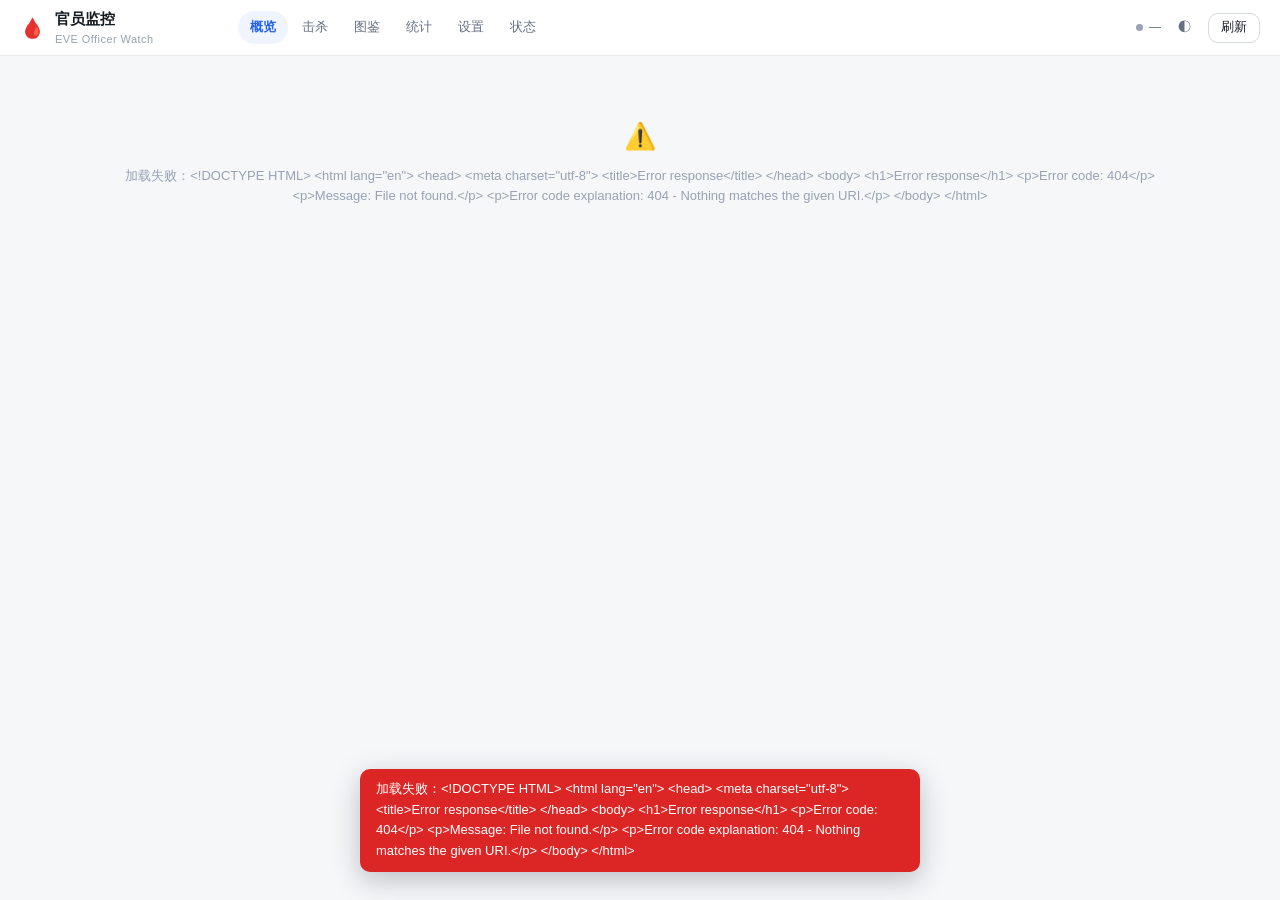
==== internal/web/assets/index.html @ 16cdd6e8 "officerwatch: EVE 官员击杀监控（EVE-RedisQ 的现代化重写） 数据源：zKillboard R2Z2 序列流（无损、可断点续传），zkb 按船型轮询作兜底。  功能： - 官" ====
<!doctype html>
<html lang="zh-CN">
<head>
<meta charset="utf-8">
<meta name="viewport" content="width=device-width, initial-scale=1">
<meta name="robots" content="noindex, nofollow">
<title>官员监控 · Officer Watch</title>
<link rel="icon" href="data:image/svg+xml,<svg xmlns='http://www.w3.org/2000/svg' viewBox='0 0 100 100'><text y='.9em' font-size='90'>🩸</text></svg>">
<link rel="stylesheet" href="style.css">
</head>
<body>
<header class="topbar">
  <div class="brand">
    <span class="mark">🩸</span>
    <div>
      <strong>官员监控</strong>
      <span class="sub">EVE Officer Watch</span>
    </div>
  </div>

  <nav class="nav" id="nav">
    <a href="#overview" data-tab="overview" class="on">概览</a>
    <a href="#kills" data-tab="kills">击杀</a>
    <a href="#officers" data-tab="officers">图鉴</a>
    <a href="#stats" data-tab="stats">统计</a>
    <a href="#settings" data-tab="settings">设置</a>
    <a href="#status" data-tab="status">状态</a>
  </nav>

  <div class="actions">
    <span class="live" id="live" title="采集器心跳"><i></i><span>—</span></span>
    <button class="btn ghost" id="themeBtn" title="切换主题">◐</button>
    <button class="btn" id="refreshBtn" title="刷新当前页">刷新</button>
  </div>
</header>

<main class="wrap">
  <section id="tab-overview" class="tab on"></section>
  <section id="tab-kills" class="tab"></section>
  <section id="tab-officers" class="tab"></section>
  <section id="tab-stats" class="tab"></section>
  <section id="tab-settings" class="tab"></section>
  <section id="tab-status" class="tab"></section>
</main>

<aside class="drawer" id="drawer" hidden>
  <div class="drawer-backdrop" data-action="closeDrawer"></div>
  <div class="drawer-panel" role="dialog" aria-modal="true">
    <header class="drawer-head">
      <h2 id="drawerTitle">击杀详情</h2>
      <button class="btn ghost" data-action="closeDrawer" aria-label="关闭">✕</button>
    </header>
    <div class="drawer-body" id="drawerBody"></div>
  </div>
</aside>

<div class="toast" id="toast" hidden></div>

<script src="app.js"></script>
</body>
</html>
---- internal/web/assets/style.css ----
/* officerwatch —— 统一白底设计语言
 *
 * 与这台机器上的其它自托管页面（服务入口 / 育儿嫂日历）保持同一套观感：
 * 白卡片 + 14px 圆角 + 一层很淡的投影 + 单一强调色，不用第二种灰。
 * 深色只作为可选主题（右上角 ◐），默认跟随系统。
 *
 * 规则：颜色/字号/圆角只允许从这里取，页面里不许再写死 #hex（前身的教训：
 * 47 种颜色、32 种字号，最后谁都不敢改样式）。
 */
:root {
  --bg: #f6f7f9;
  --card: #ffffff;
  --card-2: #fbfcfe;
  --fg: #161a22;
  --dim: #667085;
  --faint: #98a2b3;
  --line: #e6e9ef;
  --line-strong: #d5dae3;

  --accent: #2563eb;
  --accent-soft: #eff4ff;
  --good: #16a34a;
  --good-soft: #ecfdf3;
  --warn: #d97706;
  --warn-soft: #fffaeb;
  --bad: #dc2626;
  --bad-soft: #fef3f2;

  --shadow: 0 1px 2px rgba(16, 24, 40, .05), 0 8px 24px rgba(16, 24, 40, .05);
  --r-card: 14px;
  --r-ctl: 10px;
  --r-pill: 999px;

  --mono: ui-monospace, SFMono-Regular, "SF Mono", Menlo, Consolas, monospace;

  --fs-xs: 11px;
  --fs-sm: 12px;
  --fs-md: 13px;
  --fs-lg: 15px;
  --fs-xl: 22px;
  --fs-kpi: 26px;
}

:root[data-theme="dark"] {
  --bg: #0d1017;
  --card: #161b24;
  --card-2: #1b222d;
  --fg: #e8eaf0;
  --dim: #98a2b3;
  --faint: #6b7688;
  --line: #242c3a;
  --line-strong: #334052;

  --accent: #6ea8fe;
  --accent-soft: #16233a;
  --good: #3fb950;
  --good-soft: #0f2417;
  --warn: #d29922;
  --warn-soft: #241c0d;
  --bad: #f85149;
  --bad-soft: #2a1414;

  --shadow: 0 1px 2px rgba(0, 0, 0, .4), 0 8px 24px rgba(0, 0, 0, .18);
}

* { box-sizing: border-box; }

html, body { height: 100%; }

body {
  margin: 0;
  background: var(--bg);
  color: var(--fg);
  font: var(--fs-md)/1.6 -apple-system, BlinkMacSystemFont, "Segoe UI", "PingFang SC",
        "Hiragino Sans GB", "Microsoft YaHei", Roboto, sans-serif;
  -webkit-font-smoothing: antialiased;
}

a { color: var(--accent); text-decoration: none; }
a:hover { text-decoration: underline; }

/* ────────────────────────── 顶栏 */
.topbar {
  position: sticky; top: 0; z-index: 20;
  display: flex; align-items: center; gap: 18px;
  height: 56px; padding: 0 20px;
  background: var(--card);
  border-bottom: 1px solid var(--line);
}
.brand { display: flex; align-items: center; gap: 10px; flex: 0 0 200px; min-width: 0; }
.brand .mark { font-size: 20px; line-height: 1; }
.brand strong { font-size: var(--fs-lg); letter-spacing: -.01em; }
.brand .sub { display: block; color: var(--faint); font-size: var(--fs-xs); letter-spacing: .04em; }

.nav { display: flex; gap: 2px; flex: 1 1 auto; overflow-x: auto; scrollbar-width: none; }
.nav::-webkit-scrollbar { display: none; }
.nav a {
  padding: 6px 12px; border-radius: var(--r-pill);
  color: var(--dim); font-size: var(--fs-md); white-space: nowrap;
}
.nav a:hover { background: var(--card-2); color: var(--fg); text-decoration: none; }
.nav a.on { background: var(--accent-soft); color: var(--accent); font-weight: 600; }

.actions { display: flex; align-items: center; gap: 8px; flex: 0 0 auto; }

.live { display: inline-flex; align-items: center; gap: 6px; color: var(--dim); font-size: var(--fs-sm); }
.live i { width: 7px; height: 7px; border-radius: 50%; background: var(--faint); }
.live.ok i { background: var(--good); box-shadow: 0 0 0 3px var(--good-soft); }
.live.warn i { background: var(--warn); box-shadow: 0 0 0 3px var(--warn-soft); }
.live.bad i { background: var(--bad); box-shadow: 0 0 0 3px var(--bad-soft); }

/* ────────────────────────── 骨架 */
.wrap { max-width: 1180px; margin: 0 auto; padding: 20px 20px 72px; }
.tab { display: none; }
.tab.on { display: block; animation: fade .16s ease; }
@keyframes fade { from { opacity: 0; transform: translateY(2px); } to { opacity: 1; transform: none; } }

.page-head { display: flex; align-items: flex-end; justify-content: space-between; gap: 16px; margin: 4px 0 16px; }
.page-head h1 { margin: 0; font-size: var(--fs-xl); letter-spacing: -.02em; font-weight: 650; }
.page-head p { margin: 4px 0 0; color: var(--dim); font-size: var(--fs-md); }

/* ────────────────────────── 卡片 */
.card {
  background: var(--card); border: 1px solid var(--line);
  border-radius: var(--r-card); box-shadow: var(--shadow);
}
.card > header {
  display: flex; align-items: center; justify-content: space-between; gap: 12px;
  padding: 13px 16px; border-bottom: 1px solid var(--line);
}
.card > header h2 { margin: 0; font-size: var(--fs-md); font-weight: 600; letter-spacing: .01em; }
.card > header .hint { color: var(--faint); font-size: var(--fs-xs); }
.card .body { padding: 16px; }
.card .body.tight { padding: 8px 16px; }

.kpis { display: grid; grid-template-columns: repeat(auto-fit, minmax(168px, 1fr)); gap: 12px; margin-bottom: 16px; }
.kpi { padding: 14px 16px; background: var(--card); border: 1px solid var(--line); border-radius: var(--r-card); box-shadow: var(--shadow); }
.kpi .label { color: var(--dim); font-size: var(--fs-xs); letter-spacing: .06em; text-transform: uppercase; }
.kpi .v { margin-top: 4px; font-size: var(--fs-kpi); font-weight: 650; letter-spacing: -.02em; font-variant-numeric: tabular-nums; line-height: 1.15; }
.kpi .v small { font-size: var(--fs-md); font-weight: 500; color: var(--dim); margin-left: 2px; }
.kpi .note { color: var(--faint); font-size: var(--fs-xs); margin-top: 2px; }
.kpi.accent .v { color: var(--accent); }
.kpi.good .v { color: var(--good); }

.grid-2 { display: grid; grid-template-columns: 1.55fr 1fr; gap: 16px; align-items: start; }
@media (max-width: 900px) { .grid-2 { grid-template-columns: 1fr; } }

/* ────────────────────────── 表格 */
.tbl-wrap { overflow-x: auto; }
table.tbl { width: 100%; border-collapse: collapse; }
.tbl th {
  position: sticky; top: 0; background: var(--card); text-align: left;
  padding: 9px 12px; color: var(--faint); font-size: var(--fs-xs);
  letter-spacing: .06em; text-transform: uppercase; font-weight: 600;
  border-bottom: 1px solid var(--line); white-space: nowrap;
}
.tbl td { padding: 10px 12px; border-bottom: 1px solid var(--line); vertical-align: middle; }
.tbl tbody tr:last-child td { border-bottom: 0; }
.tbl tbody tr:hover { background: var(--card-2); }
.tbl .num { text-align: right; font-variant-numeric: tabular-nums; }
.tbl .mono { font-family: var(--mono); font-size: var(--fs-sm); }
.tbl .time { color: var(--dim); white-space: nowrap; font-size: var(--fs-sm); }
.tbl .strong { font-weight: 600; }
/* 次要信息（星体名）比主格长很多，必须截断，否则会把行高撑成两行 */
.tbl .sub {
  display: block; color: var(--faint); font-size: var(--fs-xs);
  max-width: 230px; overflow: hidden; text-overflow: ellipsis; white-space: nowrap;
}
.clickable { cursor: pointer; }

/* ────────────────────────── 小件 */
.chip {
  display: inline-flex; align-items: center; gap: 4px;
  padding: 1px 8px; border-radius: var(--r-pill);
  font-size: var(--fs-xs); line-height: 18px; white-space: nowrap;
  background: var(--card-2); color: var(--dim); border: 1px solid var(--line);
}
.chip.accent { background: var(--accent-soft); color: var(--accent); border-color: transparent; }
.chip.good { background: var(--good-soft); color: var(--good); border-color: transparent; }
.chip.warn { background: var(--warn-soft); color: var(--warn); border-color: transparent; }
.chip.bad { background: var(--bad-soft); color: var(--bad); border-color: transparent; }

.btn {
  height: 30px; padding: 0 12px; display: inline-flex; align-items: center; gap: 6px;
  background: var(--card); color: var(--fg); border: 1px solid var(--line-strong);
  border-radius: var(--r-ctl); font: inherit; font-size: var(--fs-md); cursor: pointer;
  transition: border-color .12s ease, background .12s ease;
}
.btn:hover { border-color: var(--accent); color: var(--accent); }
.btn.primary { background: var(--accent); border-color: var(--accent); color: #fff; }
.btn.primary:hover { filter: brightness(1.05); color: #fff; }
.btn.ghost { border-color: transparent; background: transparent; color: var(--dim); padding: 0 8px; }
.btn.ghost:hover { background: var(--card-2); color: var(--fg); }
.btn.small { height: 26px; padding: 0 9px; font-size: var(--fs-sm); }
.btn:disabled { opacity: .45; cursor: default; }

input, select {
  height: 30px; padding: 0 10px; font: inherit; font-size: var(--fs-md);
  color: var(--fg); background: var(--card);
  border: 1px solid var(--line-strong); border-radius: var(--r-ctl);
}
input:focus, select:focus { outline: none; border-color: var(--accent); box-shadow: 0 0 0 3px var(--accent-soft); }
input[type="number"] { width: 110px; }
label.field { display: inline-flex; align-items: center; gap: 8px; color: var(--dim); font-size: var(--fs-sm); }

.filters {
  display: flex; flex-wrap: wrap; align-items: center; gap: 10px;
  padding: 12px 16px; margin-bottom: 12px;
  background: var(--card); border: 1px solid var(--line); border-radius: var(--r-card);
  box-shadow: var(--shadow);
}
.filters .grow { flex: 1 1 200px; }
.filters input.grow { width: 100%; }

.switch { position: relative; display: inline-block; width: 34px; height: 20px; flex: none; }
.switch input { position: absolute; opacity: 0; width: 100%; height: 100%; margin: 0; cursor: pointer; z-index: 1; }
.switch span { position: absolute; inset: 0; background: var(--line-strong); border-radius: var(--r-pill); transition: background .15s ease; }
.switch span::after {
  content: ""; position: absolute; top: 2px; left: 2px; width: 16px; height: 16px;
  background: #fff; border-radius: 50%; transition: transform .15s ease; box-shadow: 0 1px 2px rgba(0,0,0,.2);
}
.switch input:checked + span { background: var(--accent); }
.switch input:checked + span::after { transform: translateX(14px); }
.switch input:focus-visible + span { box-shadow: 0 0 0 3px var(--accent-soft); }

.empty { padding: 40px 16px; text-align: center; color: var(--faint); }
.empty .big { font-size: 26px; margin-bottom: 8px; }

/* ────────────────────────── 图表 */
.chart { display: flex; align-items: flex-end; gap: 4px; height: 132px; padding: 8px 0 0; }
.chart .col { flex: 1 1 0; display: flex; flex-direction: column; justify-content: flex-end; align-items: center; gap: 6px; min-width: 0; }
.chart .bar { width: 100%; max-width: 26px; background: var(--accent); border-radius: 4px 4px 0 0; opacity: .85; transition: opacity .12s; }
.chart .col:hover .bar { opacity: 1; }
.chart .bar.zero { background: var(--line); opacity: 1; height: 2px !important; }
.chart .x { color: var(--faint); font-size: 10px; white-space: nowrap; }

.bars { display: flex; flex-direction: column; gap: 10px; }
.bars .row { display: grid; grid-template-columns: 96px 1fr 64px; align-items: center; gap: 10px; font-size: var(--fs-sm); }
.bars .track { height: 8px; background: var(--card-2); border-radius: var(--r-pill); overflow: hidden; }
.bars .fill { height: 100%; background: var(--accent); border-radius: var(--r-pill); }
.bars .val { text-align: right; color: var(--dim); font-variant-numeric: tabular-nums; }

/* ────────────────────────── 图鉴 */
.faction-head { display: flex; align-items: center; gap: 10px; margin: 18px 0 10px; }
.faction-head h3 { margin: 0; font-size: var(--fs-md); font-weight: 600; }
.faction-head .line { flex: 1; height: 1px; background: var(--line); }
.officer-grid { display: grid; grid-template-columns: repeat(auto-fill, minmax(232px, 1fr)); gap: 10px; }
.officer {
  display: flex; align-items: center; gap: 12px; padding: 12px 14px;
  background: var(--card); border: 1px solid var(--line); border-radius: var(--r-card);
  box-shadow: var(--shadow); transition: border-color .12s ease, transform .12s ease;
}
.officer:hover { border-color: var(--line-strong); transform: translateY(-1px); }
.officer.off { opacity: .62; }
.officer .info { flex: 1; min-width: 0; }
.officer .name { font-weight: 600; white-space: nowrap; overflow: hidden; text-overflow: ellipsis; }
.officer .meta { color: var(--faint); font-size: var(--fs-xs); margin-top: 2px; white-space: nowrap; overflow: hidden; text-overflow: ellipsis; }

/* ────────────────────────── 设置 */
.form-grid { display: grid; grid-template-columns: repeat(auto-fit, minmax(260px, 1fr)); gap: 18px; }
.form-row { display: flex; flex-direction: column; gap: 6px; }
.form-row > span { color: var(--dim); font-size: var(--fs-sm); }
.form-row .hint { color: var(--faint); font-size: var(--fs-xs); }
.chips { display: flex; flex-wrap: wrap; gap: 6px; }
.chips .chip { cursor: pointer; user-select: none; }
.chips .chip.on { background: var(--accent-soft); color: var(--accent); border-color: transparent; font-weight: 600; }
.form-foot { display: flex; align-items: center; gap: 10px; margin-top: 18px; padding-top: 14px; border-top: 1px solid var(--line); }
.form-foot .spacer { flex: 1; }

.kv { display: grid; grid-template-columns: auto 1fr; gap: 6px 16px; font-size: var(--fs-md); }
.kv dt { color: var(--dim); }
.kv dd { margin: 0; font-variant-numeric: tabular-nums; }

.events { list-style: none; margin: 0; padding: 0; max-height: 320px; overflow: auto; }
.events li { display: flex; gap: 10px; padding: 6px 0; border-bottom: 1px solid var(--line); font-size: var(--fs-sm); }
.events li:last-child { border-bottom: 0; }
.events .t { color: var(--faint); white-space: nowrap; font-family: var(--mono); font-size: var(--fs-xs); }
.events .lvl { flex: none; width: 46px; }
.events .msg { color: var(--fg); word-break: break-word; }

/* ────────────────────────── 抽屉 */
.drawer { position: fixed; inset: 0; z-index: 40; }
.drawer-backdrop { position: absolute; inset: 0; background: rgba(16, 24, 40, .32); }
.drawer-panel {
  position: absolute; top: 0; right: 0; bottom: 0; width: min(560px, 94vw);
  background: var(--card); border-left: 1px solid var(--line);
  box-shadow: -8px 0 32px rgba(16, 24, 40, .12);
  display: flex; flex-direction: column;
}
.drawer-head { display: flex; align-items: center; justify-content: space-between; padding: 14px 18px; border-bottom: 1px solid var(--line); }
.drawer-head h2 { margin: 0; font-size: var(--fs-lg); }
.drawer-body { padding: 16px 18px; overflow: auto; }
.drawer .kv { margin-bottom: 14px; }
details.raw { margin-top: 14px; }
details.raw summary { cursor: pointer; color: var(--dim); font-size: var(--fs-sm); }
details.raw pre {
  margin: 8px 0 0; padding: 12px; max-height: 340px; overflow: auto;
  background: var(--card-2); border: 1px solid var(--line); border-radius: var(--r-ctl);
  font-family: var(--mono); font-size: 11px; line-height: 1.5; color: var(--dim);
}

/* ────────────────────────── toast */
.toast {
  position: fixed; left: 50%; bottom: 28px; transform: translateX(-50%);
  z-index: 60; max-width: min(560px, 92vw);
  padding: 10px 16px; border-radius: var(--r-ctl);
  background: var(--fg); color: var(--bg); font-size: var(--fs-md);
  box-shadow: 0 8px 28px rgba(16, 24, 40, .25); animation: fade .16s ease;
}
.toast.err { background: var(--bad); color: #fff; }
.toast.ok { background: var(--good); color: #fff; }

@media (max-width: 720px) {
  .brand { flex-basis: auto; }
  .brand .sub { display: none; }
  .hide-sm { display: none; }
  .wrap { padding: 14px 12px 64px; }
}
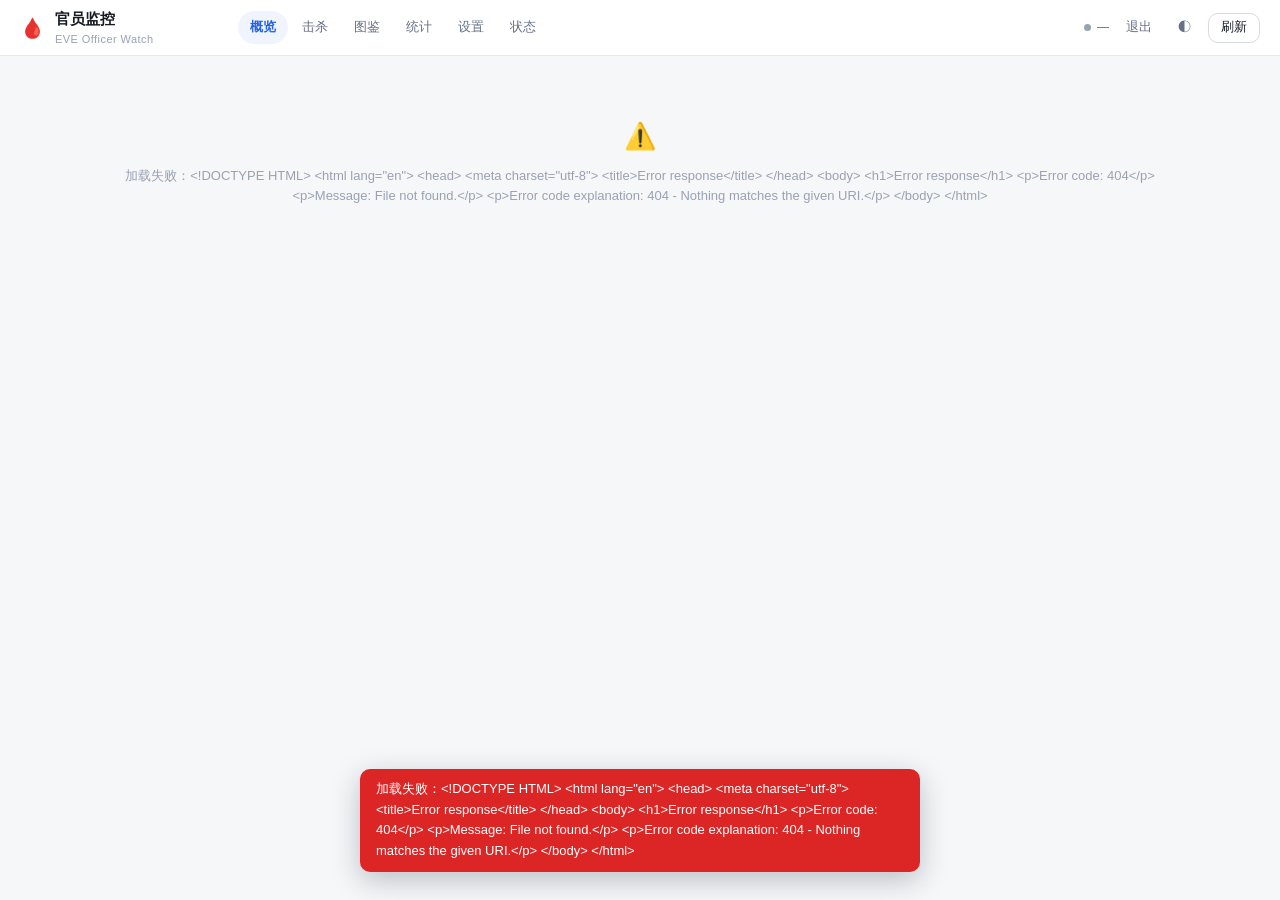
==== commit 137a67e7: "登录改到页面里：Chrome 的原生 Basic Auth 弹框不让粘贴口令 - 新增 /login（表单）、/logout、/healthz（免鉴权） - 会话 = HMAC-SHA256 签名的 " ====
--- a/internal/web/assets/index.html
+++ b/internal/web/assets/index.html
@@ -29,6 +29,7 @@
 
   <div class="actions">
     <span class="live" id="live" title="采集器心跳"><i></i><span>—</span></span>
+    <a class="btn ghost" href="logout" title="退出登录">退出</a>
     <button class="btn ghost" id="themeBtn" title="切换主题">◐</button>
     <button class="btn" id="refreshBtn" title="刷新当前页">刷新</button>
   </div>
--- a/internal/web/assets/style.css
+++ b/internal/web/assets/style.css
@@ -244,7 +244,7 @@
 .faction-head { display: flex; align-items: center; gap: 10px; margin: 18px 0 10px; }
 .faction-head h3 { margin: 0; font-size: var(--fs-md); font-weight: 600; }
 .faction-head .line { flex: 1; height: 1px; background: var(--line); }
-.officer-grid { display: grid; grid-template-columns: repeat(auto-fill, minmax(232px, 1fr)); gap: 10px; }
+.officer-grid { display: grid; grid-template-columns: repeat(auto-fill, minmax(320px, 1fr)); gap: 12px; }
 .officer {
   display: flex; align-items: center; gap: 12px; padding: 12px 14px;
   background: var(--card); border: 1px solid var(--line); border-radius: var(--r-card);
@@ -255,6 +255,28 @@
 .officer .info { flex: 1; min-width: 0; }
 .officer .name { font-weight: 600; white-space: nowrap; overflow: hidden; text-overflow: ellipsis; }
 .officer .meta { color: var(--faint); font-size: var(--fs-xs); margin-top: 2px; white-space: nowrap; overflow: hidden; text-overflow: ellipsis; }
+/* 舰船缩略图：CCP 官方渲染图经 /api/ship 代理，带占位底色 */
+.officer .thumb {
+  flex: none; width: 64px; height: 64px; border-radius: 12px;
+  object-fit: cover; background: var(--card-2); border: 1px solid var(--line);
+}
+.shipIcon {
+  width: 22px; height: 22px; flex: none; border-radius: 5px; object-fit: cover;
+  background: var(--card-2); border: 1px solid var(--line); vertical-align: -6px;
+}
+.shipCell { display: flex; align-items: center; gap: 8px; }
+.drawer .shipBig {
+  width: 96px; height: 96px; border-radius: 12px; object-fit: cover;
+  background: var(--card-2); border: 1px solid var(--line); float: right; margin: 0 0 10px 14px;
+}
+/* 中文译名一行：译名 + 吨位标签 */
+.officer .zh { display: flex; align-items: center; gap: 6px; margin-top: 1px; color: var(--dim); font-size: var(--fs-sm); }
+.officer .zhname { min-width: 0; overflow: hidden; text-overflow: ellipsis; white-space: nowrap; }
+.officer .zh .cls {
+  flex: none; margin-left: auto; font-size: 10px; line-height: 16px; padding: 0 6px;
+  border-radius: var(--r-sm); background: var(--accent-soft); color: var(--accent);
+}
+.faction-head .zh { color: var(--faint); font-size: var(--fs-sm); }
 
 /* ────────────────────────── 设置 */
 .form-grid { display: grid; grid-template-columns: repeat(auto-fit, minmax(260px, 1fr)); gap: 18px; }
